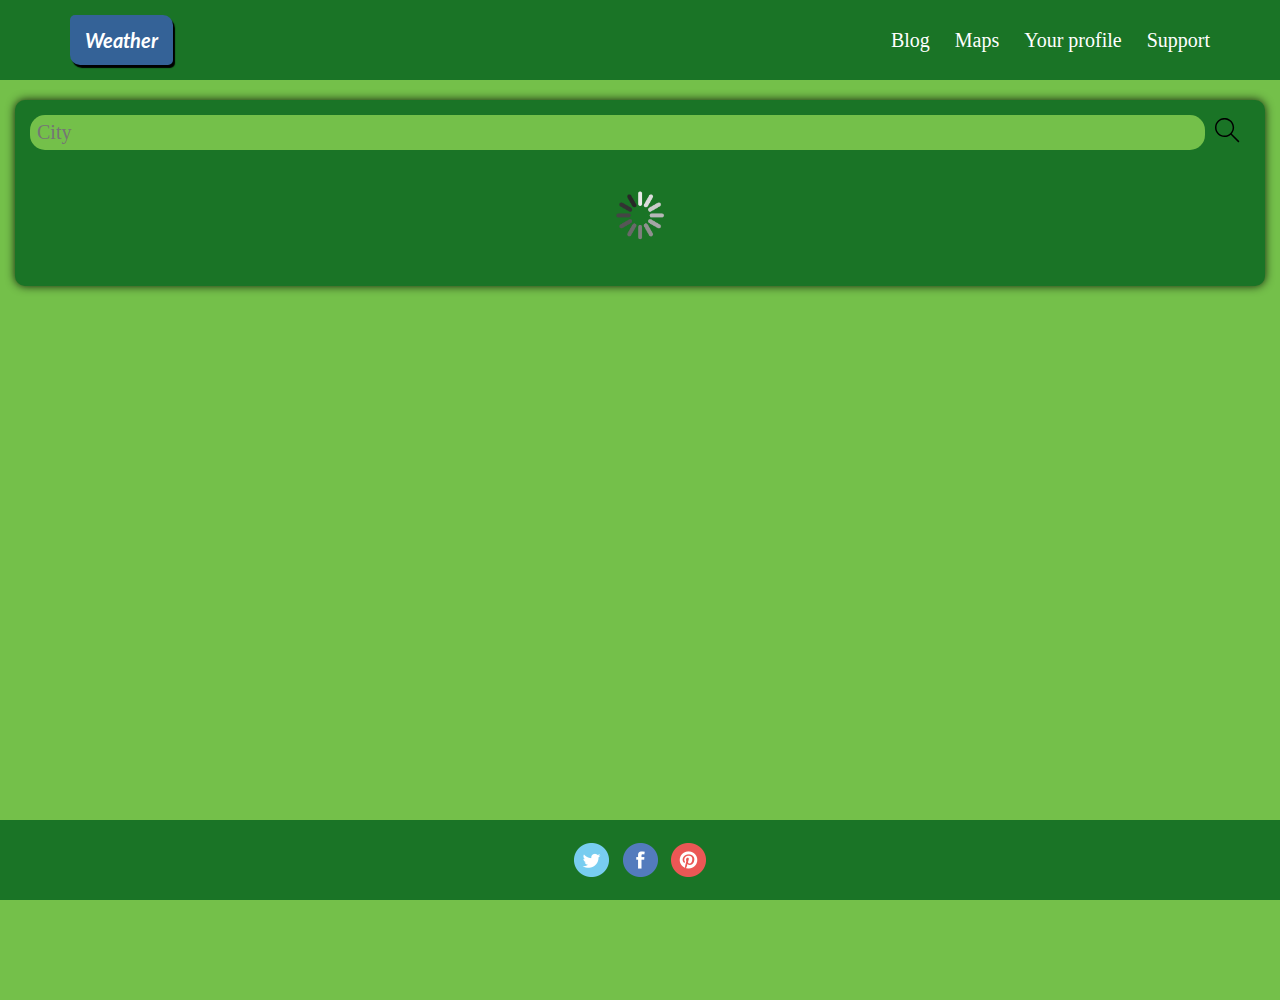
==== index.html @ d08ab132 "Add files via upload" ====
<!DOCTYPE html>
<html lang="en">
<head>
    <meta charset="UTF-8">
    <meta http-equiv="X-UA-Compatible" content="IE=edge">
    <meta name="viewport" content="width=device-width, initial-scale=1.0">
    <link rel="stylesheet" href="css/style.css">
    <link href="https://fonts.googleapis.com/css2?family=Lato:ital,wght@1,700&display=swap" rel="stylesheet">
    <title>Page</title>
</head>
<body>
    <!--Header-->
    <header class="header">
        <div class="container">
            <div class="header__body">
                <a href="index.html" class="header__logo">Weather</a>
                <div class="header__burger">
                    <span></span>
                </div>
                <nav class="header__menu">
                    <ul class="header__list">
                        <li>
                            <a href="" class="header__link">Blog</a>
                        </li>
                        <li>
                            <a href="" class="header__link">Maps</a>
                        </li>
                        <li>
                            <a href="" class="header__link">Your profile</a>
                        </li>
                        <li>
                            <a href="index.html#footer" class="header__link">Support</a>
                        </li>
                    </ul>
                </nav>
            </div>
        </div>
    </header>
    <!--Weather-block-->
    <div class="weather__block">
        <!--Search box-->
        <div class="search__block">
            <div  class="search__box"> 
                  <!--  <p>Search</p>-->
                <input  id="city" placeholder="City" type="text" name="searchcity" class="search__input">
                <button type="submit" class="search__button">
                    <svg  width="25" height="25" viewBox="0 0 15 15" fill="none" xmlns="http://www.w3.org/2000/svg">
                        <g clip-path="url(#clip0_1_445)">
                            <path d="M14.6506 14.0012L10.0862 9.43675C10.9465 8.43352 11.4706 7.13293 11.4706 5.71058C11.4706 2.54822 8.89765 -0.0247192 5.7353 -0.0247192C4.20353 -0.0247192 2.76265 0.571751 1.67824 1.6544C0.595589 2.73793 -0.000881376 4.17881 9.77541e-07 5.71058C9.77541e-07 8.87293 2.57294 11.4459 5.7353 11.4459C7.15765 11.4459 8.45912 10.9218 9.46235 10.0615L14.0268 14.6259L14.6506 14.0012ZM5.7353 10.5635C3.06 10.5635 0.882354 8.38675 0.882354 5.71058C0.881472 4.41352 1.38618 3.19499 2.30294 2.2791C3.21882 1.36234 4.43824 0.857634 5.7353 0.857634C8.41059 0.857634 10.5882 3.0344 10.5882 5.71058C10.5882 8.38587 8.41059 10.5635 5.7353 10.5635Z" fill="black"/>
                        </g>
                        <defs>
                            <clipPath id="clip0_1_445">
                                <rect width="15" height="15" fill="white"/>
                            </clipPath>
                        </defs>
                    </svg>
                </button>
            </div>
        </div>
        <div class="weather" id="weather">
        </div>
    </div>
    <!--Footer-->
    <footer class="footer">
        <div class="container">
            <div class="footer__body">

                <div class="footer__block-link">
                    <a class="footer__link">
                        <img src="img/icons/vector_smart_object_199.png" alt="">
                     </a> 
                     <a class="footer__link">
                        <img src="img/icons/icon_facebook.png" alt="">
                    </a>
                    <a class="footer__link">
                        <img src="img/icons/vector_smart_object_201.png" alt="">
                    </a>
                </div>
            </div>
        </div>
    </footer>
    <script src="js/script.js"></script>
    
</body>
</html>
---- css/style.css ----
@charset "UTF-8";
* {
  padding: 0;
  margin: 0;
  border: 0;
}

*, *:before, *:after {
  -webkit-box-sizing: border-box;
  box-sizing: border-box;
}

:focus, :active {
  outline: none;
}

a:focus, a:active {
  outline: none;
}

nav, footer, header, aside {
  display: block;
}

html, body {
  height: 100%;
  width: 100%;
  font-size: 14px;
  line-height: 1;
  -ms-text-size-adjust: 100%;
  -moz-text-size-adjust: 100%;
  -webkit-text-size-adjust: 100%;
}

input, button, textarea {
  font-family: inherit;
}

input::-ms-clear {
  display: none;
}

button {
  cursor: pointer;
}

button::-moz-focus-inner {
  padding: 0;
  border: 0;
}

a, a:visited {
  text-decoration: none;
}

a:hover {
  text-decoration: none;
}

ul li {
  list-style: none;
}

img {
  vertical-align: top;
}

h1, h2, h3, h4, h5, h6 {
  font-size: inherit;
  font-weight: 400;
}

body {
  background-color: #74c04a;
}

body._lock {
  overflow: hidden;
}

.header {
  position: fixed;
  width: 100%;
  top: 0;
  left: 0;
  z-index: 60;
}

.header::before {
  content: "";
  position: absolute;
  top: 0;
  left: 0;
  background: #1a7426;
  width: 100%;
  height: 100%;
  z-index: 2;
}

.container {
  max-width: 1200px;
  margin: 0 auto;
  padding: 0 30px;
}

.header__body {
  position: relative;
  display: -webkit-box;
  display: -ms-flexbox;
  display: flex;
  -webkit-box-pack: justify;
      -ms-flex-pack: justify;
          justify-content: space-between;
  height: 80px;
  -webkit-box-align: center;
      -ms-flex-align: center;
          align-items: center;
}

.header__logo {
  color: #FFF;
  font-size: 20px;
  font-family: Lato;
  font-weight: 700;
  font-style: italic;
  background: #346297;
  padding: 15px;
  border-radius: 5px 10px;
  line-height: 20px;
  z-index: 3;
  -webkit-box-shadow: 2px 3px 1px #000;
          box-shadow: 2px 3px 1px #000;
}

.header__logo:active {
  position: relative;
  top: 3px;
}

.header__list {
  display: -webkit-box;
  display: -ms-flexbox;
  display: flex;
  font-size: 20px;
  position: relative;
  z-index: 2;
}

.header__list li {
  margin: 0 0 0 25px;
}

.header__link {
  color: #fff;
}

.header__link:hover {
  -webkit-text-decoration: underline #fff;
          text-decoration: underline #fff;
}

.header__link:active {
  position: relative;
  top: 1px;
  color: rgba(0, 0, 0, 0.788);
  text-decoration: none;
}

.header__burger {
  display: none;
}

@media (max-width: 678px) {
  .header__body {
    height: 55px;
  }
  .header__logo {
    font-size: 15px;
    padding: 10px;
  }
  .header__burger {
    display: block;
    position: relative;
    width: 30px;
    height: 20px;
    z-index: 3;
    -webkit-transition: all 3s ease 0s;
    transition: all 3s ease 0s;
  }
  .header__burger._active span {
    opacity: 0;
  }
  .header__burger._active::before {
    top: 50%;
    -webkit-transform: rotate(-45deg);
            transform: rotate(-45deg);
  }
  .header__burger._active::after {
    bottom: 50%;
    -webkit-transform: rotate(45deg);
            transform: rotate(45deg);
  }
  .header__burger span {
    background: #000;
    position: absolute;
    width: 100%;
    height: 2px;
    left: 0;
    top: 9px;
  }
  .header__burger::after,
  .header__burger::before {
    content: "";
    background: #000;
    position: absolute;
    width: 100%;
    height: 2px;
    left: 0;
  }
  .header__burger::before {
    top: 0;
  }
  .header__burger::after {
    bottom: 0;
  }
  .header__menu {
    position: fixed;
    top: 0;
    left: -100%;
    width: 100%;
    height: 100%;
    -webkit-transition: left 0.3s ease 0s;
    transition: left 0.3s ease 0s;
    background: #000;
    padding: 90px 10px 20px 10px;
    overflow: auto;
  }
  .header__menu._active {
    left: 0;
  }
  .header__list {
    font-size: 30px;
    display: block;
  }
  .header__list li {
    margin: 0 0 25px 0;
  }
}

.weather__block {
  margin: 100px 15px 0 15px;
  padding: 15px 15px 35px 15px;
  -webkit-box-shadow: 0 0 10px rgba(0, 0, 0, 0.849);
          box-shadow: 0 0 10px rgba(0, 0, 0, 0.849);
  border-radius: 10px;
  background: #1a7426;
  color: #fff8f8;
}

.weather {
  border-radius: 5px;
  padding: 10px;
  max-width: 450px;
  margin: 0 auto;
}

.search__block {
  padding: 0 0 30px 0;
}

.search__box {
  display: -webkit-box;
  display: -ms-flexbox;
  display: flex;
}

.search__box input {
  background-color: #74c04a;
  color: #000;
}

.search__input {
  -webkit-box-flex: 1;
      -ms-flex: auto;
          flex: auto;
  height: 35px;
  padding: 7px;
  border-radius: 15px;
  font-size: 20px;
  color: #000;
}

.search__button {
  -webkit-box-flex: 0;
      -ms-flex: 0 0 25px;
          flex: 0 0 25px;
  padding: 0 10px 0 10px;
  -webkit-box-align: center;
      -ms-flex-align: center;
          align-items: center;
  background: #1a7426;
}

.search__button svg {
  width: 25px;
  color: #74c04a;
}

.weather__loading {
  display: -webkit-box;
  display: -ms-flexbox;
  display: flex;
  -webkit-box-pack: center;
      -ms-flex-pack: center;
          justify-content: center;
  -webkit-box-align: center;
      -ms-flex-align: center;
          align-items: center;
}

.weather__loading img {
  max-width: 50px;
}

.weather__header {
  display: -webkit-box;
  display: -ms-flexbox;
  display: flex;
}

.weather__main {
  -webkit-box-flex: 1;
      -ms-flex: 1 1 auto;
          flex: 1 1 auto;
}

.weather__city {
  font-size: 40px;
  font-weight: 700;
  margin-bottom: 15px;
}

.weather__status {
  font-size: 20px;
  margin-bottom: 20px;
}

.weather__temp {
  font-size: 30px;
  font-weight: 700;
  margin-bottom: 15px;
}

.weather__feels-like {
  font-size: 20px;
}

.weather__temp::after,
.weather__feels-like::after {
  display: inline-block;
  margin-left: 5px;
  content: "℃";
}

.footer {
  margin: 10px 0 0 0;
  position: absolute;
  bottom: 0;
  left: 0;
  background: #1a7426;
  width: 100%;
}

.footer__body {
  display: -webkit-box;
  display: -ms-flexbox;
  display: flex;
  height: 80px;
  -webkit-box-align: center;
      -ms-flex-align: center;
          align-items: center;
}

.footer__block-link {
  margin: 0 auto;
  max-width: 200px;
}

.footer__block-link .footer__link {
  margin: 0 10px 0 0;
}

.footer__block-link .footer__link:hover {
  cursor: pointer;
}

.footer__block-link .footer__link:last-child {
  margin: 0;
}

@media (max-width: 350px) {
  .search__input {
    width: 115px;
  }
}
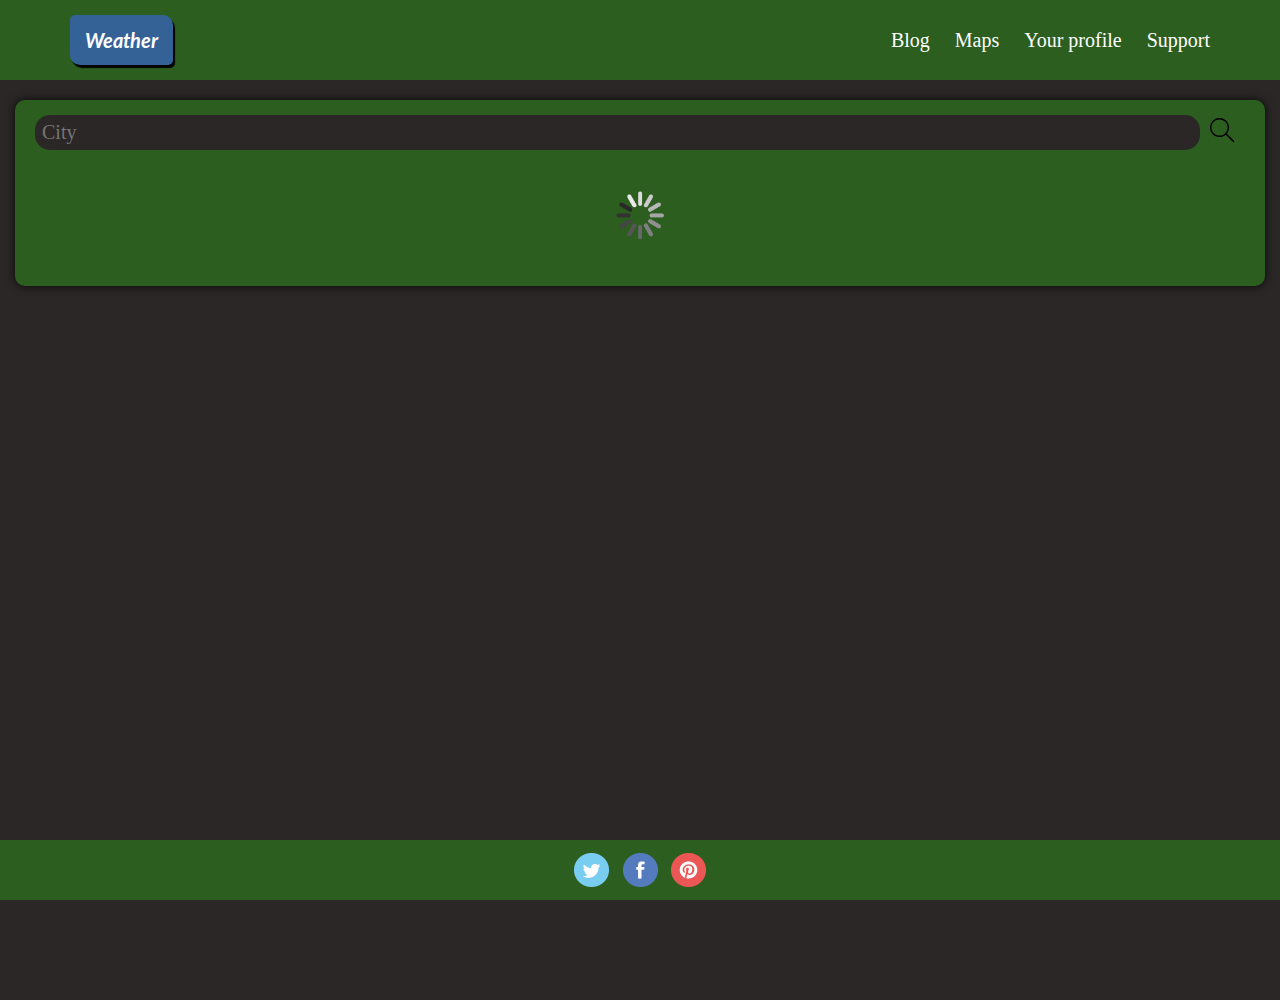
==== commit e6104234: "Add files via upload" ====
--- a/index.html
+++ b/index.html
@@ -20,16 +20,16 @@
                 <nav class="header__menu">
                     <ul class="header__list">
                         <li>
-                            <a href="" class="header__link">Blog</a>
+                            <a href="blog.html" class="header__link">Blog</a>
                         </li>
                         <li>
-                            <a href="" class="header__link">Maps</a>
+                            <a href="maps.html" class="header__link">Maps</a>
                         </li>
                         <li>
-                            <a href="" class="header__link">Your profile</a>
+                            <a href="your_profile.html" class="header__link">Your profile</a>
                         </li>
                         <li>
-                            <a href="index.html#footer" class="header__link">Support</a>
+                            <a href="support.html" class="header__link">Support</a>
                         </li>
                     </ul>
                 </nav>
@@ -80,6 +80,5 @@
         </div>
     </footer>
     <script src="js/script.js"></script>
-    
 </body>
 </html>--- a/css/style.css
+++ b/css/style.css
@@ -71,7 +71,8 @@
 }
 
 body {
-  background-color: #74c04a;
+  background-color: #2b2727;
+  overflow: auto;
 }
 
 body._lock {
@@ -91,7 +92,7 @@
   position: absolute;
   top: 0;
   left: 0;
-  background: #1a7426;
+  background: #2c5e20;
   width: 100%;
   height: 100%;
   z-index: 2;
@@ -248,12 +249,12 @@
 }
 
 .weather__block {
-  margin: 100px 15px 0 15px;
+  margin: 100px 15px 40px 15px;
   padding: 15px 15px 35px 15px;
   -webkit-box-shadow: 0 0 10px rgba(0, 0, 0, 0.849);
           box-shadow: 0 0 10px rgba(0, 0, 0, 0.849);
   border-radius: 10px;
-  background: #1a7426;
+  background: #2c5e20;
   color: #fff8f8;
 }
 
@@ -265,7 +266,7 @@
 }
 
 .search__block {
-  padding: 0 0 30px 0;
+  padding: 0 5px 30px 5px;
 }
 
 .search__box {
@@ -275,8 +276,8 @@
 }
 
 .search__box input {
-  background-color: #74c04a;
-  color: #000;
+  background-color: #2b2727;
+  color: #928b8b;
 }
 
 .search__input {
@@ -298,12 +299,11 @@
   -webkit-box-align: center;
       -ms-flex-align: center;
           align-items: center;
-  background: #1a7426;
+  background: #2c5e20;
 }
 
 .search__button svg {
   width: 25px;
-  color: #74c04a;
 }
 
 .weather__loading {
@@ -364,10 +364,10 @@
 
 .footer {
   margin: 10px 0 0 0;
-  position: absolute;
+  position: fixed;
   bottom: 0;
   left: 0;
-  background: #1a7426;
+  background: #2c5e20;
   width: 100%;
 }
 
@@ -375,7 +375,7 @@
   display: -webkit-box;
   display: -ms-flexbox;
   display: flex;
-  height: 80px;
+  height: 60px;
   -webkit-box-align: center;
       -ms-flex-align: center;
           align-items: center;
@@ -398,8 +398,22 @@
   margin: 0;
 }
 
+.message {
+  padding: 125px 15px 0 15px;
+  max-width: 350px;
+  margin: 0 auto;
+}
+
+.message p {
+  color: #b1a8a8;
+  font-size: 25px;
+}
+
 @media (max-width: 350px) {
   .search__input {
     width: 115px;
   }
-}
+  .message p {
+    font-size: 16px;
+  }
+}
